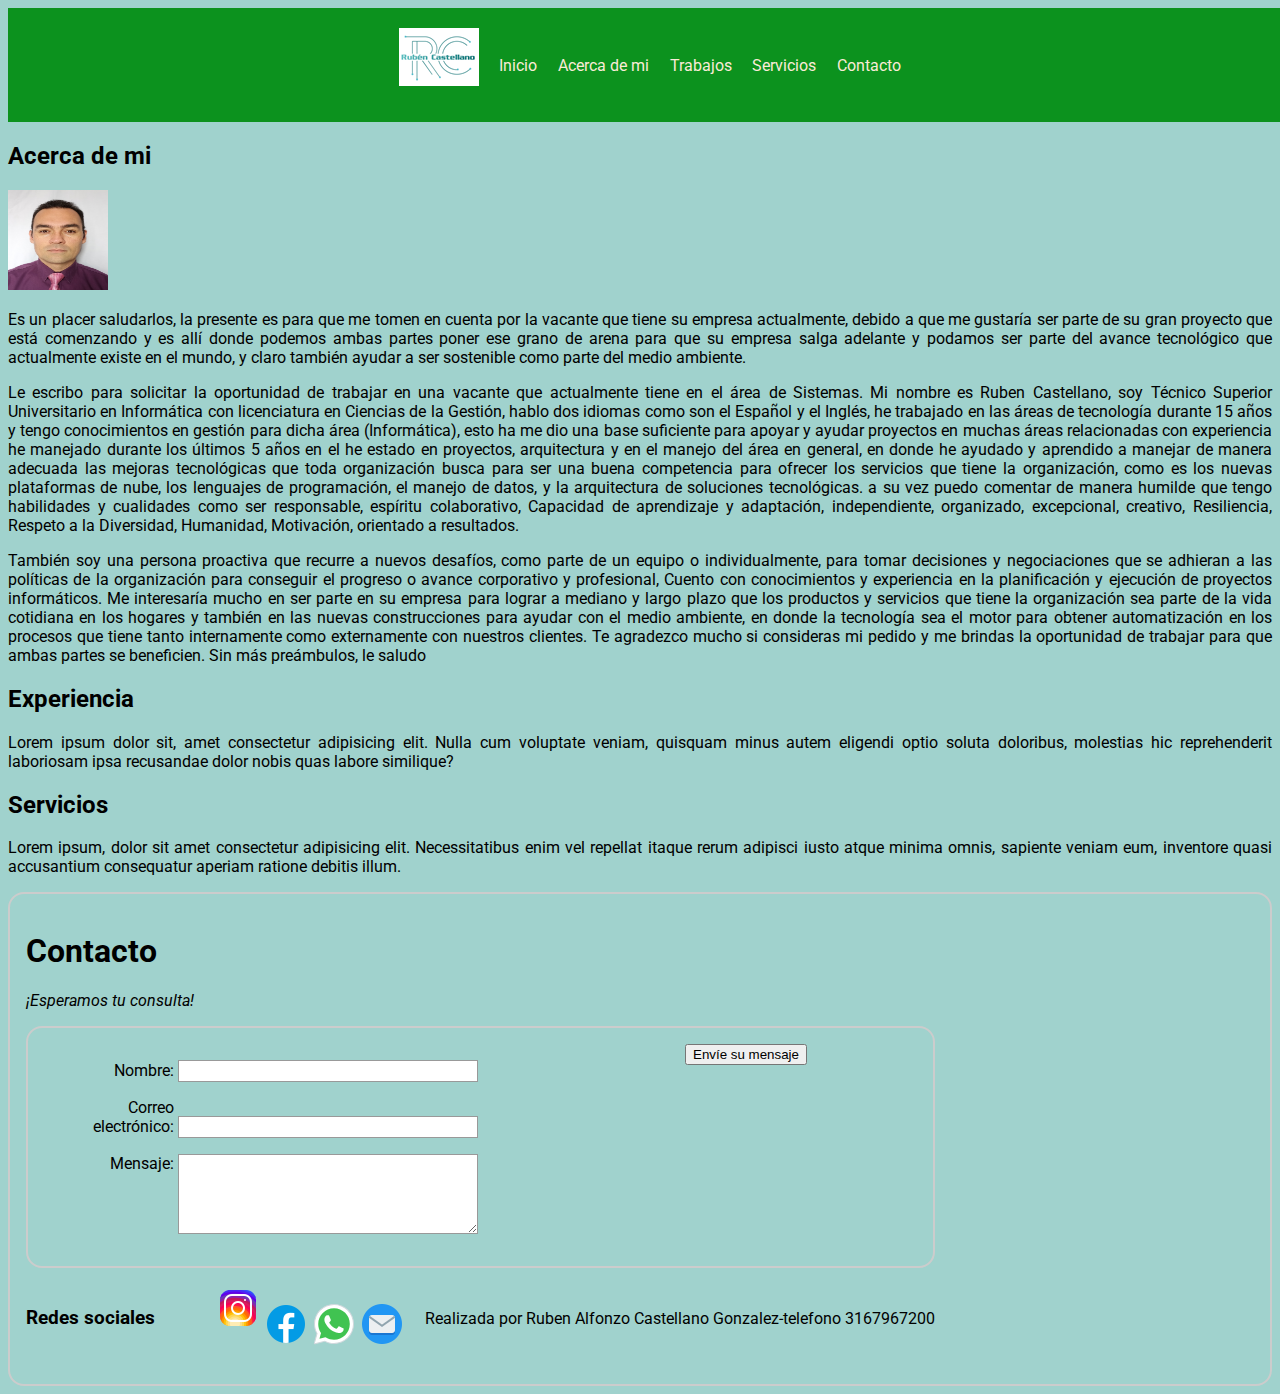
==== index.html @ 9311e7e3 "main seccion 1" ====
<!DOCTYPE html>
<html lang="en">
<head>
    <meta charset="UTF-8">
    <meta name="viewport" content="width=device-width, initial-scale=1.0">
    <title>Ruben Castellano</title>
    <link rel="stylesheet" href="styles.css">
    <script src="script.js"></script>
    <link rel="preconnect" href="https://fonts.googleapis.com">
<link rel="preconnect" href="https://fonts.gstatic.com" crossorigin>
<link href="https://fonts.googleapis.com/css2?family=Libre+Baskerville&family=Noto+Sans:wght@200&family=Roboto:ital@1&display=swap" rel="stylesheet">
</head>
  </div>
</div>
<body>
        <header>
          <nav class="navbar (etc)">
            <a class="navbar-logo" href="#">
              <img src="imagen/Logo Nombre Personal2.png" >
            </a>
            <ul class="nav sf-menu">
               <!--otros li-->
            </ul>
            
        </nav>
            <nav>
              <div class="menu-container">
                
                <div class="header-container">
                  
                  <div class="header">
                  <ul class="menu-areo">
                    <li><a href="#">Inicio</a></li>
                    <li><a href="#">Acerca de mi</a></li>
                    <li><a href="#">Trabajos</a></li>
                    <li><a href="#">Servicios</a></li>
                    <li><a href="#">Contacto</a></li>

                </ul>
            </nav>
              </div>
        </header>
        <div>
      <main  id="Seccion1">
    <h2>Acerca de mi</h2>
    <img src="imagen/Foto_Perfil.jpg" alt="" width="100" height="100"> 
    <p> 
      Es un placer saludarlos, la presente es para que me tomen en cuenta por la vacante que tiene su empresa actualmente, debido a que me gustaría ser parte 
      de su gran proyecto que está comenzando y es allí donde podemos ambas partes poner ese grano de arena para que su empresa salga adelante y podamos ser 
      parte del avance tecnológico que actualmente existe en el mundo, y claro también ayudar a ser sostenible como parte del medio ambiente.
    </p>
    <p>
      Le escribo para solicitar la oportunidad de trabajar en una vacante que actualmente tiene en el área de Sistemas. Mi nombre es Ruben Castellano, 
      soy Técnico Superior Universitario en Informática con licenciatura en Ciencias de la Gestión, hablo dos idiomas como son el Español y el Inglés, 
      he trabajado en las áreas de tecnología durante 15 años y tengo conocimientos en gestión para dicha área (Informática), esto ha me dio una base 
      suficiente para apoyar y ayudar proyectos en muchas áreas relacionadas con experiencia he manejado durante los últimos 5 años en el he estado en
      proyectos, arquitectura y en el manejo del área en general, en donde he ayudado y aprendido a manejar de manera adecuada las mejoras tecnológicas 
      que toda organización busca para ser una buena competencia para ofrecer los servicios que tiene la organización, como es los nuevas plataformas de 
      nube, los lenguajes de programación, el manejo de datos, y la arquitectura de soluciones tecnológicas. a su vez puedo comentar de manera humilde 
      que tengo habilidades y cualidades como ser responsable, espíritu colaborativo, Capacidad de aprendizaje y adaptación, independiente, organizado, 
      excepcional, creativo, Resiliencia, Respeto a la Diversidad, Humanidad, Motivación, orientado a resultados.
    </p>
    <p>
      También soy una persona proactiva que recurre a nuevos desafíos, como parte de un equipo o individualmente, para tomar decisiones y negociaciones que se adhieran a las políticas de la organización para conseguir el progreso o avance corporativo y profesional, Cuento con conocimientos y experiencia en la planificación y ejecución de proyectos informáticos. Me interesaría mucho en ser parte en su empresa para lograr a mediano y largo plazo que los productos y servicios que tiene la organización sea parte de la vida cotidiana en los hogares y también en las nuevas construcciones para ayudar con el medio ambiente, en donde la tecnología sea el motor para obtener automatización en los procesos que tiene tanto internamente como externamente con nuestros clientes.
      
      Te agradezco mucho si consideras mi pedido y me brindas la oportunidad de trabajar para que ambas partes se beneficien.
      Sin más preámbulos, le saludo
      </p>
    </div>
  </main>
<h2>Experiencia</h2>
<p>Lorem ipsum dolor sit, amet consectetur adipisicing elit. 
    Nulla cum voluptate veniam, quisquam minus autem eligendi optio soluta doloribus, 
    molestias hic reprehenderit laboriosam ipsa recusandae dolor nobis quas labore similique?</p>
<h2>Servicios</h2>
<p>Lorem ipsum, dolor sit amet consectetur adipisicing elit. 
    Necessitatibus enim vel repellat itaque rerum adipisci iusto atque minima omnis, 
    sapiente veniam eum, inventore quasi accusantium consequatur aperiam ratione debitis illum.</p>
    
    <form>
      <footer class="form-header">
        <h1>Contacto</h1>
        <p><em>¡Esperamos tu consulta!</em></p>
    </form>
    <form action="/my-handling-form-page" method="post">
        <ul class="formulario">
          <li>
            <label for="name">Nombre:</label>
            <input type="text" id="name" name="user_name" />
          </li>
          <li>
            <label for="mail">Correo electrónico:</label>
            <input type="email" id="mail" name="user_mail" />
          </li>
          <li>
            <label for="msg">Mensaje:</label>
            <textarea id="msg" name="user_message"></textarea>
          </li>
        </ul>
        <li class="button">
            <button type="submit">Envíe su mensaje</button>
          </li>
          <p class="alertas" id="alertas"></p>
      </form>

      <section>
        <H3>Redes sociales</H3>
          <nav>
            <ul class="sociales">
                <li> <img src="imagen/icons8-instagram-48.png" alt="instagram"> </li>
                <li><img src="imagen/icons8-facebook-nuevo-48.png" alt=""> </li>
                <li><img src="imagen/icons8-whatsapp.svg" alt=""></li> 
                <li><img src="imagen/icons8-correo-48.png" alt=""></li>
            </ul>
          </nav>
          <p>Realizada por Ruben Alfonzo Castellano Gonzalez-telefono 3167967200</p>
        </section>
</body>
</html>
---- styles.css ----
body{
    background-color: rgba(138, 199, 193, 0.808);
    /*font-family: 'Libre Baskerville', serif;*/
    /*font-family: 'Noto Sans', sans-serif;*/
    font-family: 'Roboto', sans-serif;
}

li, a{
    list-style: none;
    text-decoration: none;
    }

p{
  text-align: justify;
  justify-content: space-between;
}
    .menu-areo{
    display: flex;
    gap: 1.3em;
    margin: 0;
    padding: 20px;
    box-sizing: border-box;
    align-items: center;

  }

.greeting {
  align-items: center;
  text-align: center;
  gap:initial;
}

header {
    display: flex;
    background-color: rgb(12, 146, 30);
    align-items: center;
    justify-content: center;
    width: 100%;
    padding: 20px;
}


.navbar-logo{
  display: inline-flexbox;
  vertical-align:middle;
  width: 80px;
}

.navbar-logo img{
  display: block;
  width: 100%;
  height: auto;
}

section{
  display: flex;
  gap: 1.2em;
  margin: 0;
  padding: 0;
  box-sizing: border-box;
  align-items: center;
}


.menu-container {
    display: flex;
    gap: 1.2em;
    align-items:end;
    justify-content: space-between;
}

a{
  color: antiquewhite;
}

form {
    /* Centrar el formulario en la página */
    margin: 0 auto;
    width:auto;
    /* Esquema del formulario */
    padding: 1em;
    border: 2px solid #ccc;
    border-radius: 1em;
    display:flex;
    gap: 1.2em;
    justify-content: space-between;
  }
  
  .form-header{
    list-style: none;
    padding: 0;
    margin: 0;
  }
  
  form li + li {
    margin-top: 1em;
  }
  
  label {
    /* Tamaño y alineación uniforme */
    display: inline-block;
    width: 90px;
    text-align: right;
  }
  
  input,
  textarea {
    /* Para asegurarse de que todos los campos de texto tienen la misma configuración de letra
       Por defecto, las áreas de texto tienen un tipo de letra monoespaciada */
    font: 1em sans-serif;
  
    /* Tamaño uniforme del campo de texto */
    width: 300px;
    box-sizing: border-box;
  
    /* Hacer coincidir los bordes del campo del formulario */
    border: 1px solid #999;
  }
  
  input:focus,
  textarea:focus {
    /* Destacado adicional para elementos que tienen el cursor */
    border-color: #000;
  }
  
  textarea {
    /* Alinear los campos de texto multilínea con sus etiquetas */
    vertical-align: top;
  
    /* Proporcionar espacio para escribir texto */
    height: 5em;
  }
  
  .button {
    /* Alinear los botones con los campos de texto */
    padding-left: 90px; /* mismo tamaño que los elementos de la etiqueta */
  }
  
  button {
    /* Este margen adicional representa aproximadamente el mismo espacio que el espacio
       entre las etiquetas y sus campos de texto */
    margin-left: 0.5em;
  }
  
  .sociales{
    display:flex;
  }
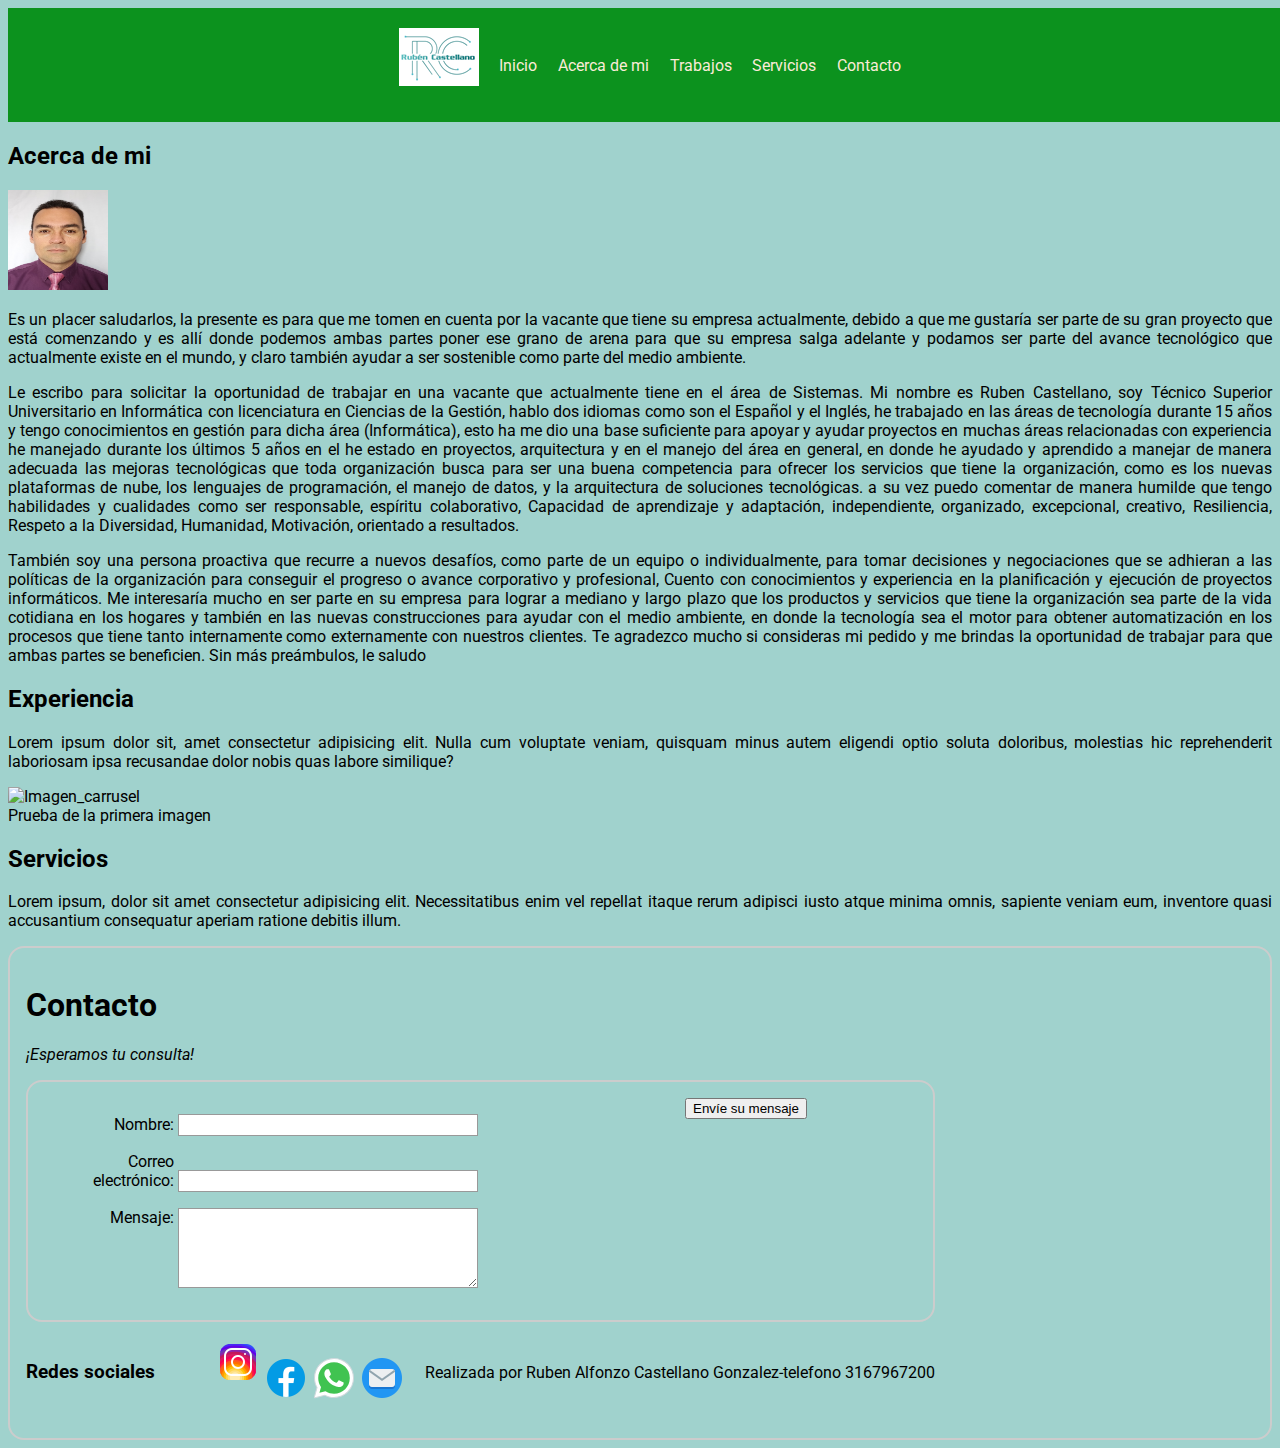
==== commit d40dc7f9: "imagen carrusel" ====
--- a/index.html
+++ b/index.html
@@ -68,15 +68,26 @@
       </p>
     </div>
   </main>
+  <main id="seccion2">
 <h2>Experiencia</h2>
 <p>Lorem ipsum dolor sit, amet consectetur adipisicing elit. 
     Nulla cum voluptate veniam, quisquam minus autem eligendi optio soluta doloribus, 
     molestias hic reprehenderit laboriosam ipsa recusandae dolor nobis quas labore similique?</p>
-<h2>Servicios</h2>
+    <section class="seccion-2">
+      <img src="images-flex/code-820275_640.jpg" alt="Imagen_carrusel"></section>
+  <div class="container">
+      <div class="card-container">
+          <div class="image-container"></div>
+          <span class="Text"> Prueba de la primera imagen</span>
+      </div>
+  </div>
+  </main>
+  <main id="seccion3">
+    <h2>Servicios</h2>
 <p>Lorem ipsum, dolor sit amet consectetur adipisicing elit. 
     Necessitatibus enim vel repellat itaque rerum adipisci iusto atque minima omnis, 
     sapiente veniam eum, inventore quasi accusantium consequatur aperiam ratione debitis illum.</p>
-    
+  </main>
     <form>
       <footer class="form-header">
         <h1>Contacto</h1>
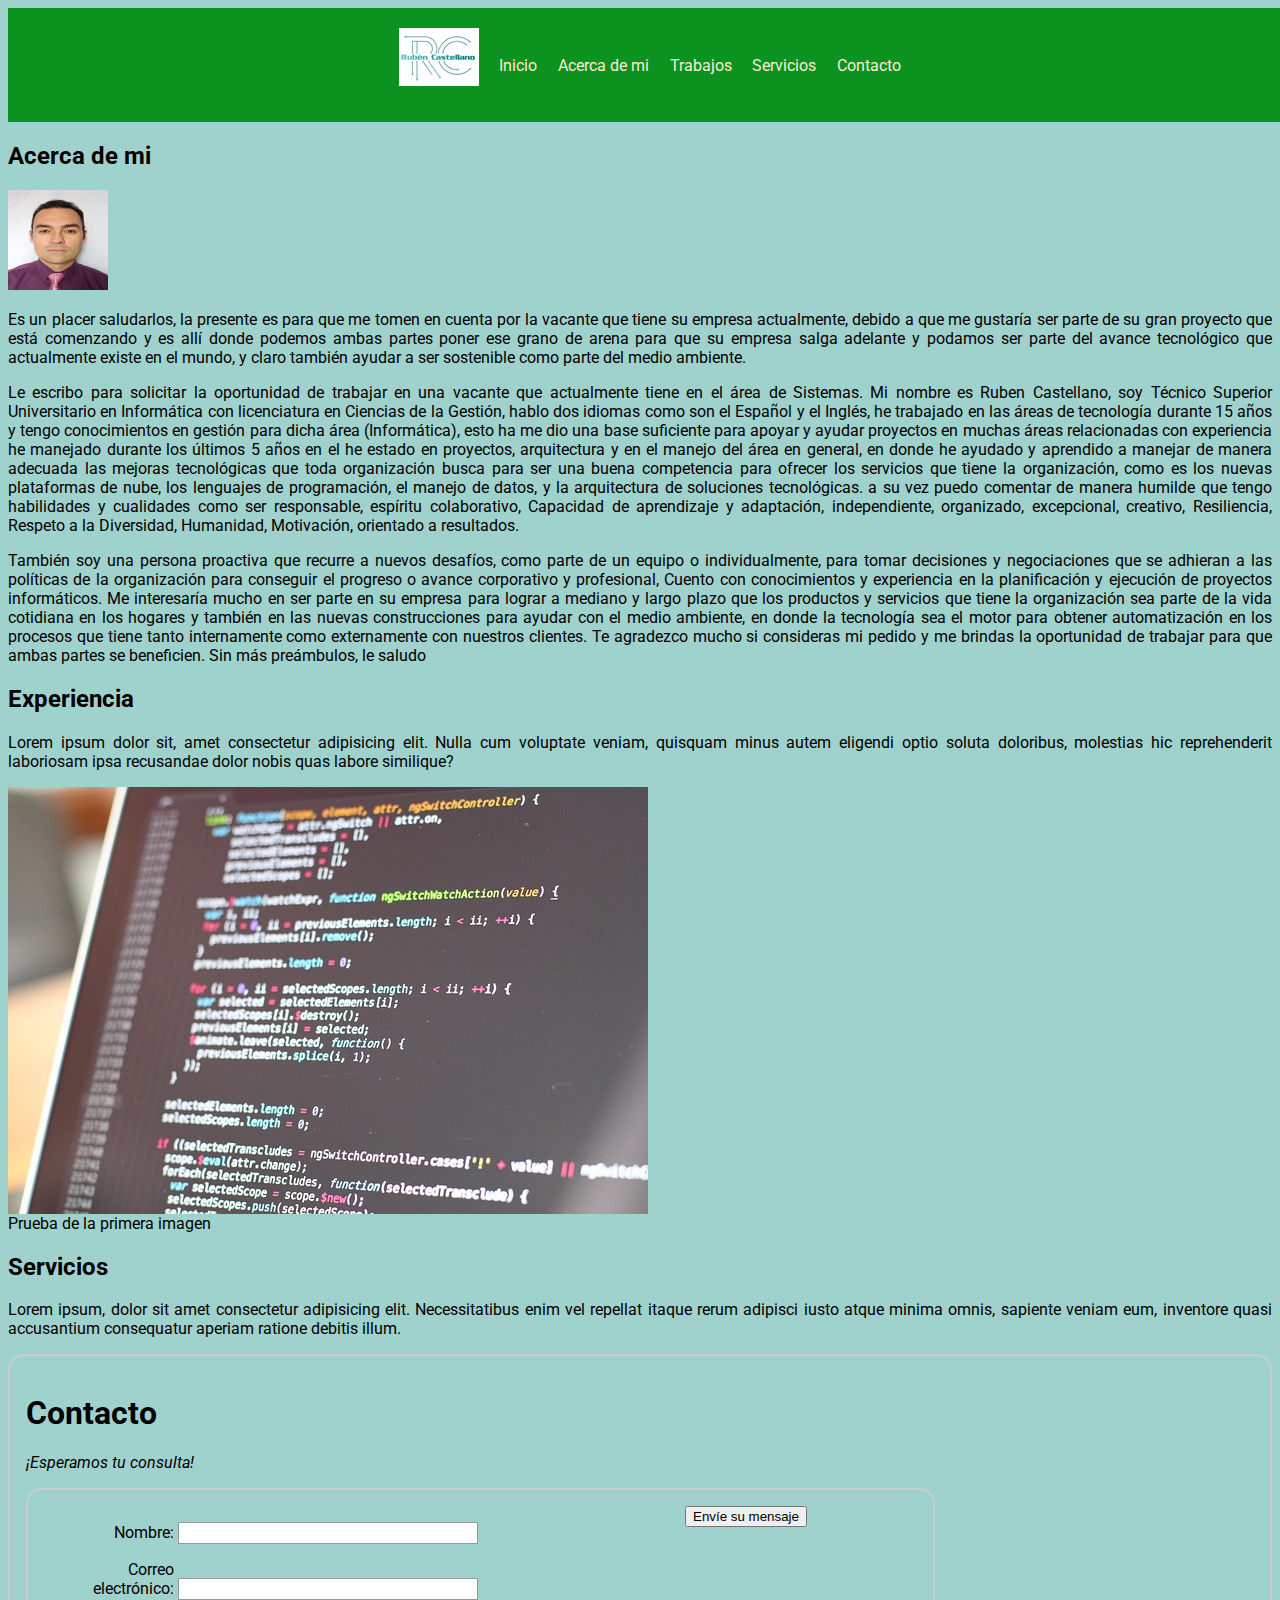
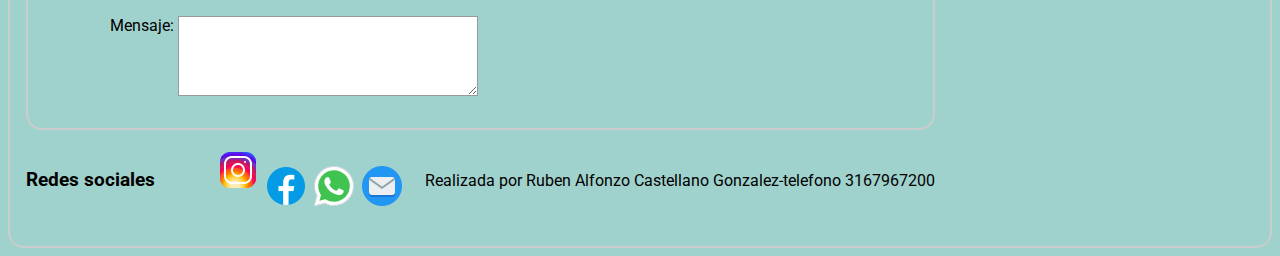
==== commit 9848ef75: "modificaciones generales" ====
--- a/index.html
+++ b/index.html
@@ -74,7 +74,7 @@
     Nulla cum voluptate veniam, quisquam minus autem eligendi optio soluta doloribus, 
     molestias hic reprehenderit laboriosam ipsa recusandae dolor nobis quas labore similique?</p>
     <section class="seccion-2">
-      <img src="images-flex/code-820275_640.jpg" alt="Imagen_carrusel"></section>
+      <img src="imagen/code-820275_640.jpg" alt="Imagen_carrusel"></section>
   <div class="container">
       <div class="card-container">
           <div class="image-container"></div>
--- a/styles.css
+++ b/styles.css
@@ -14,7 +14,8 @@
   text-align: justify;
   justify-content: space-between;
 }
-    .menu-areo{
+
+.menu-areo{
     display: flex;
     gap: 1.3em;
     margin: 0;
@@ -144,4 +145,12 @@
   
   .sociales{
     display:flex;
-  }+  }
+
+  .image-container {
+border: 2px;
+border: #ffffff;
+border-radius: 5%;
+width: 1%;
+height: 0.5%;
+}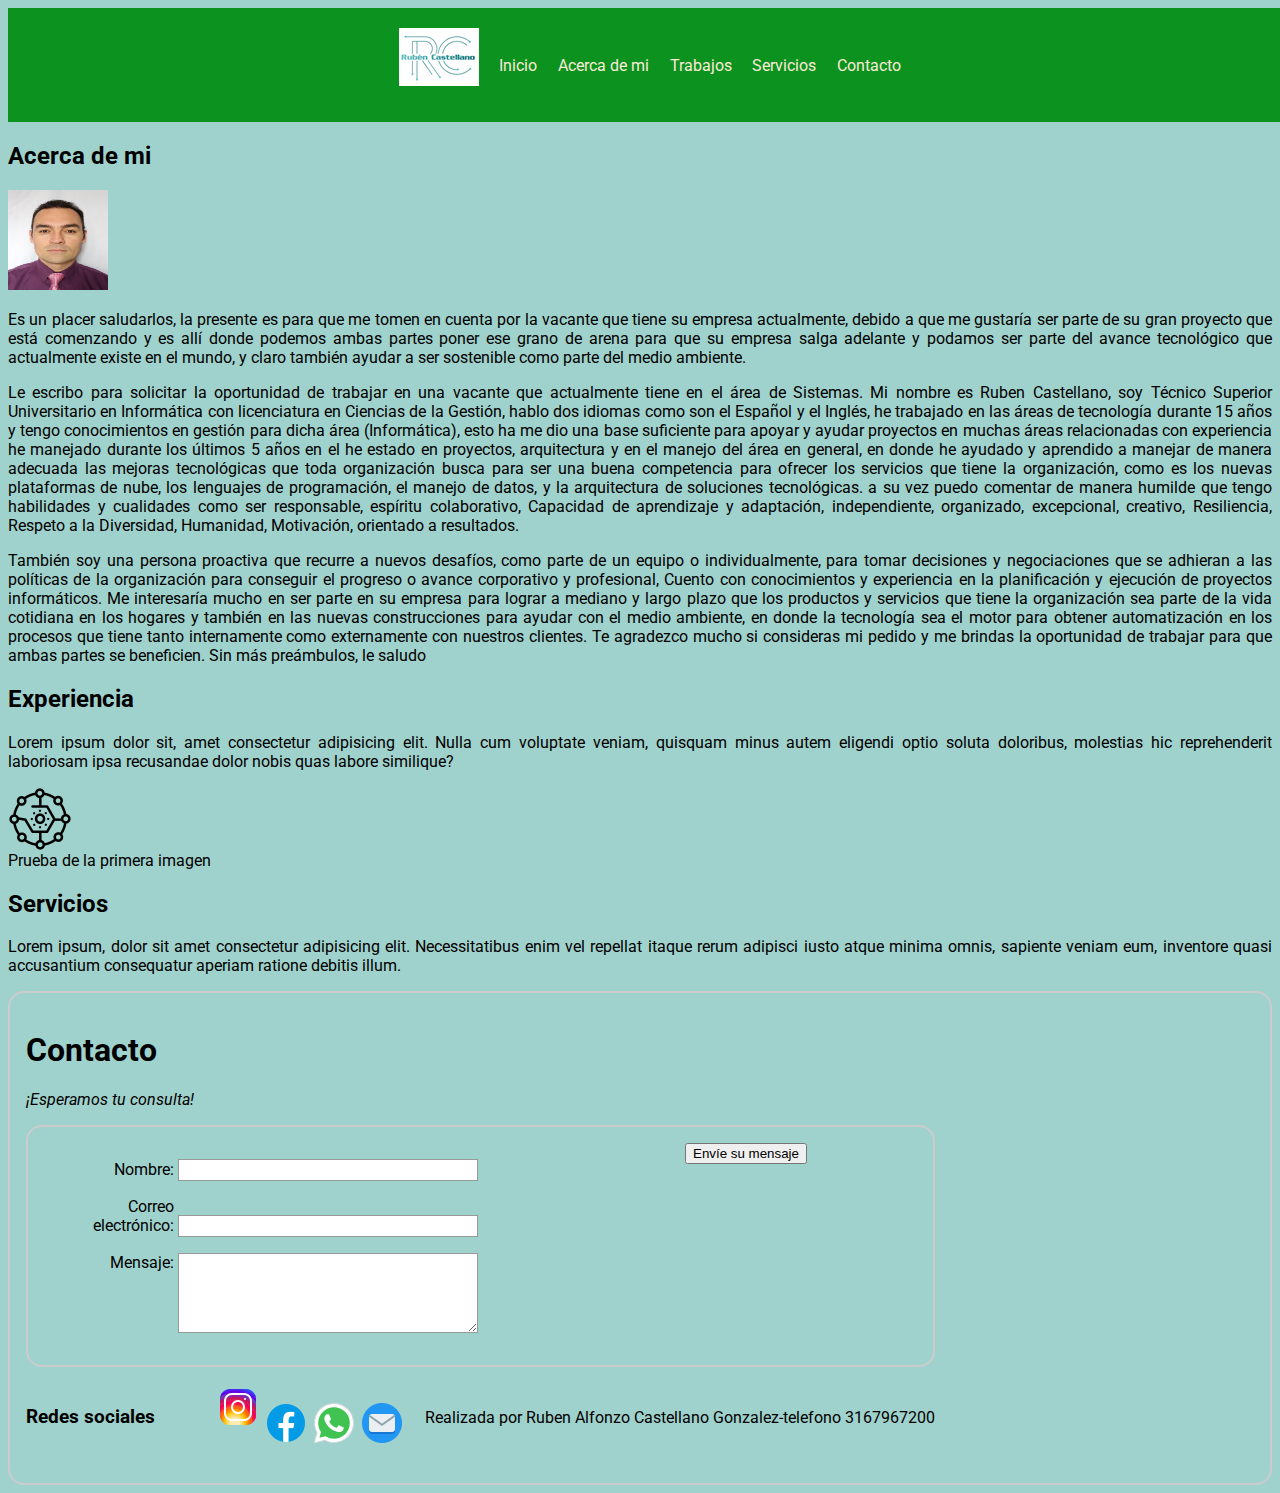
==== commit 8d05126f: "modificacion de imagen" ====
--- a/index.html
+++ b/index.html
@@ -74,7 +74,7 @@
     Nulla cum voluptate veniam, quisquam minus autem eligendi optio soluta doloribus, 
     molestias hic reprehenderit laboriosam ipsa recusandae dolor nobis quas labore similique?</p>
     <section class="seccion-2">
-      <img src="imagen/code-820275_640.jpg" alt="Imagen_carrusel"></section>
+      <img src="imagen/conectivity.png" alt="Imagen_carrusel"></section>
   <div class="container">
       <div class="card-container">
           <div class="image-container"></div>
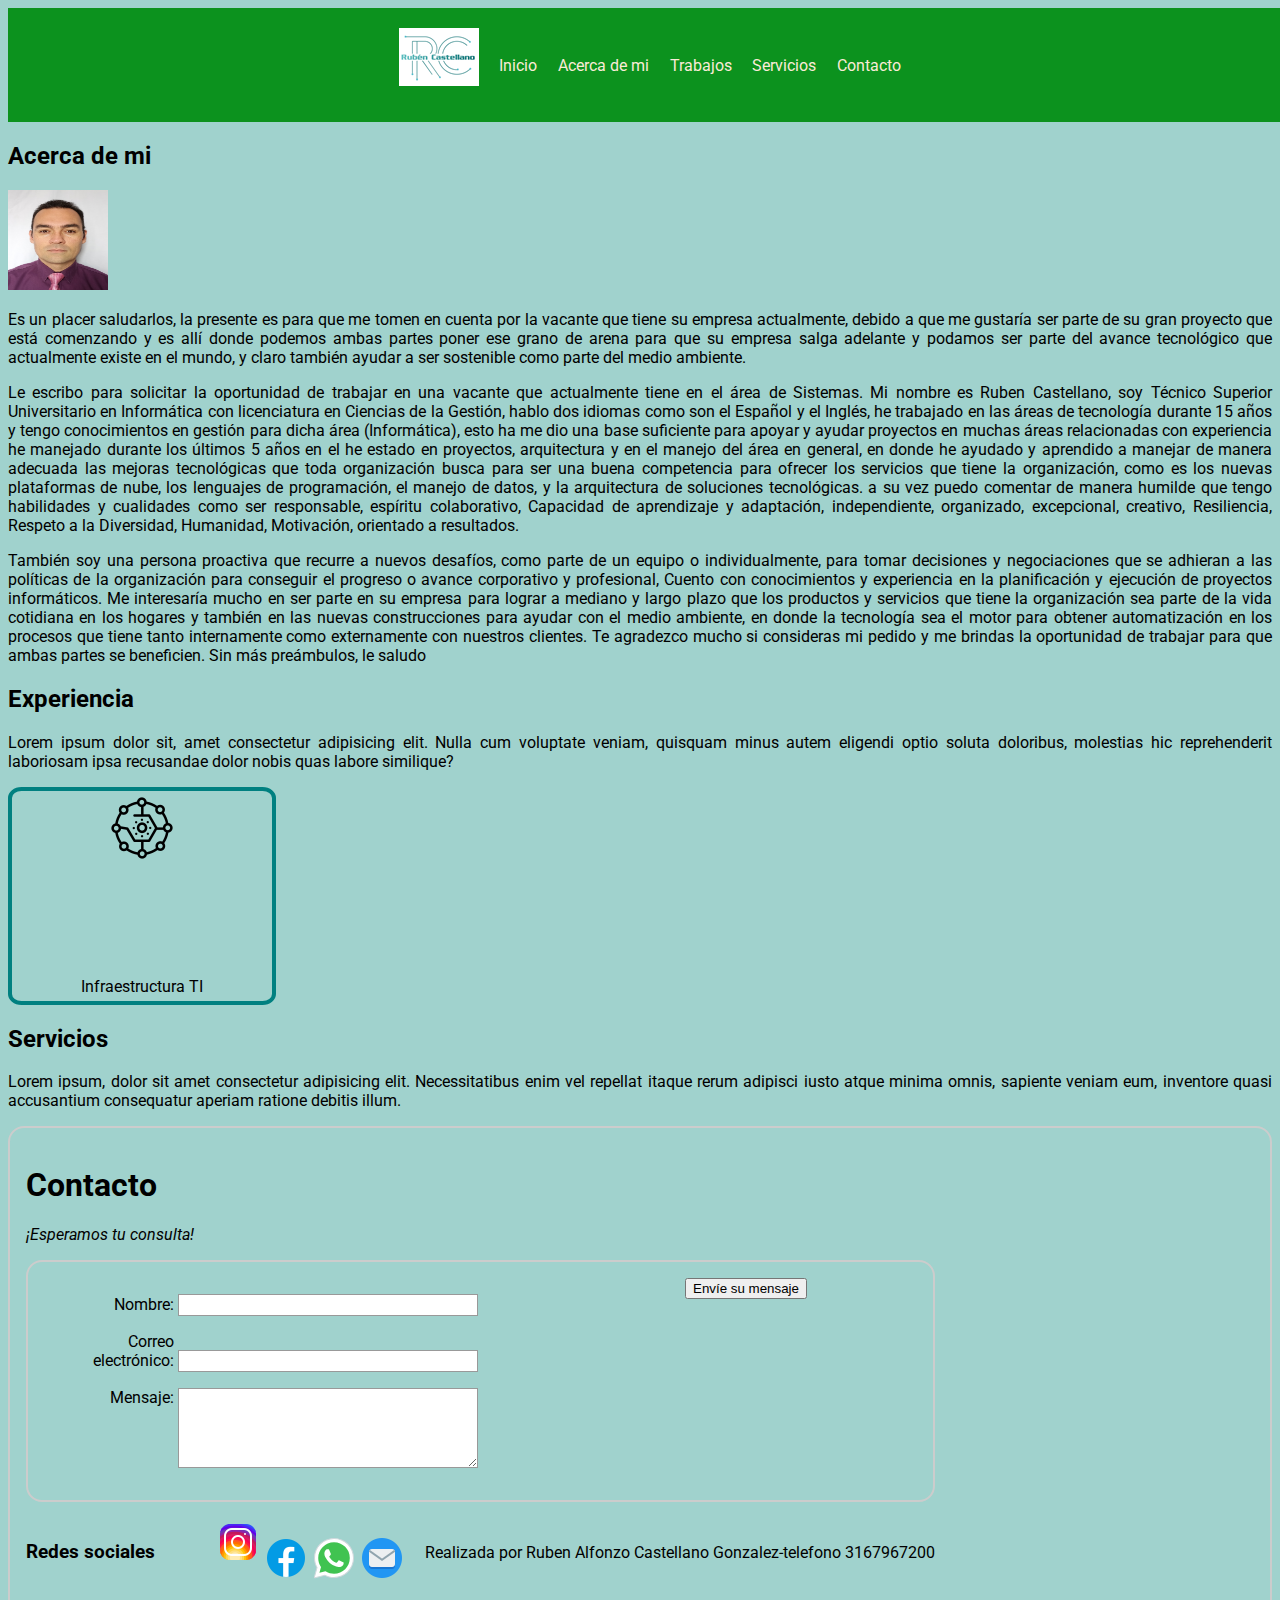
==== commit a48a74a0: "modificacion" ====
--- a/index.html
+++ b/index.html
@@ -74,11 +74,12 @@
     Nulla cum voluptate veniam, quisquam minus autem eligendi optio soluta doloribus, 
     molestias hic reprehenderit laboriosam ipsa recusandae dolor nobis quas labore similique?</p>
     <section class="seccion-2">
-      <img src="imagen/conectivity.png" alt="Imagen_carrusel"></section>
+      </section>
   <div class="container">
       <div class="card-container">
+        <img src="imagen/conectivity.png" alt="Imagen_carrusel">
           <div class="image-container"></div>
-          <span class="Text"> Prueba de la primera imagen</span>
+          <span class="Text"> Infraestructura TI</span>
       </div>
   </div>
   </main>
--- a/styles.css
+++ b/styles.css
@@ -147,10 +147,35 @@
     display:flex;
   }
 
-  .image-container {
-border: 2px;
+  .card-container {
+    /*border: 2px solid teal;*/
+    border-radius: 2%;
+    padding: 2px;
+    height: 200px;
+    max-width: 250px;
+    display:flex;
+    flex-direction:column;
+    justify-content: space-evenly;
+    align-items: center;
+
+}
+
+.container {
+    border: 4px solid teal;
+    border-radius: 5%;
+    padding: 5px;
+    height: 200px;
+    max-width: 250px;
+    display: flex;
+    flex-direction:row;
+    justify-content: space-evenly;
+    align-items: center;
+}
+
+.image-container {
+  border: 4px dotted teal;
 border: #ffffff;
 border-radius: 5%;
-width: 1%;
-height: 0.5%;
-}+width: 80%;
+height: 60%;
+}
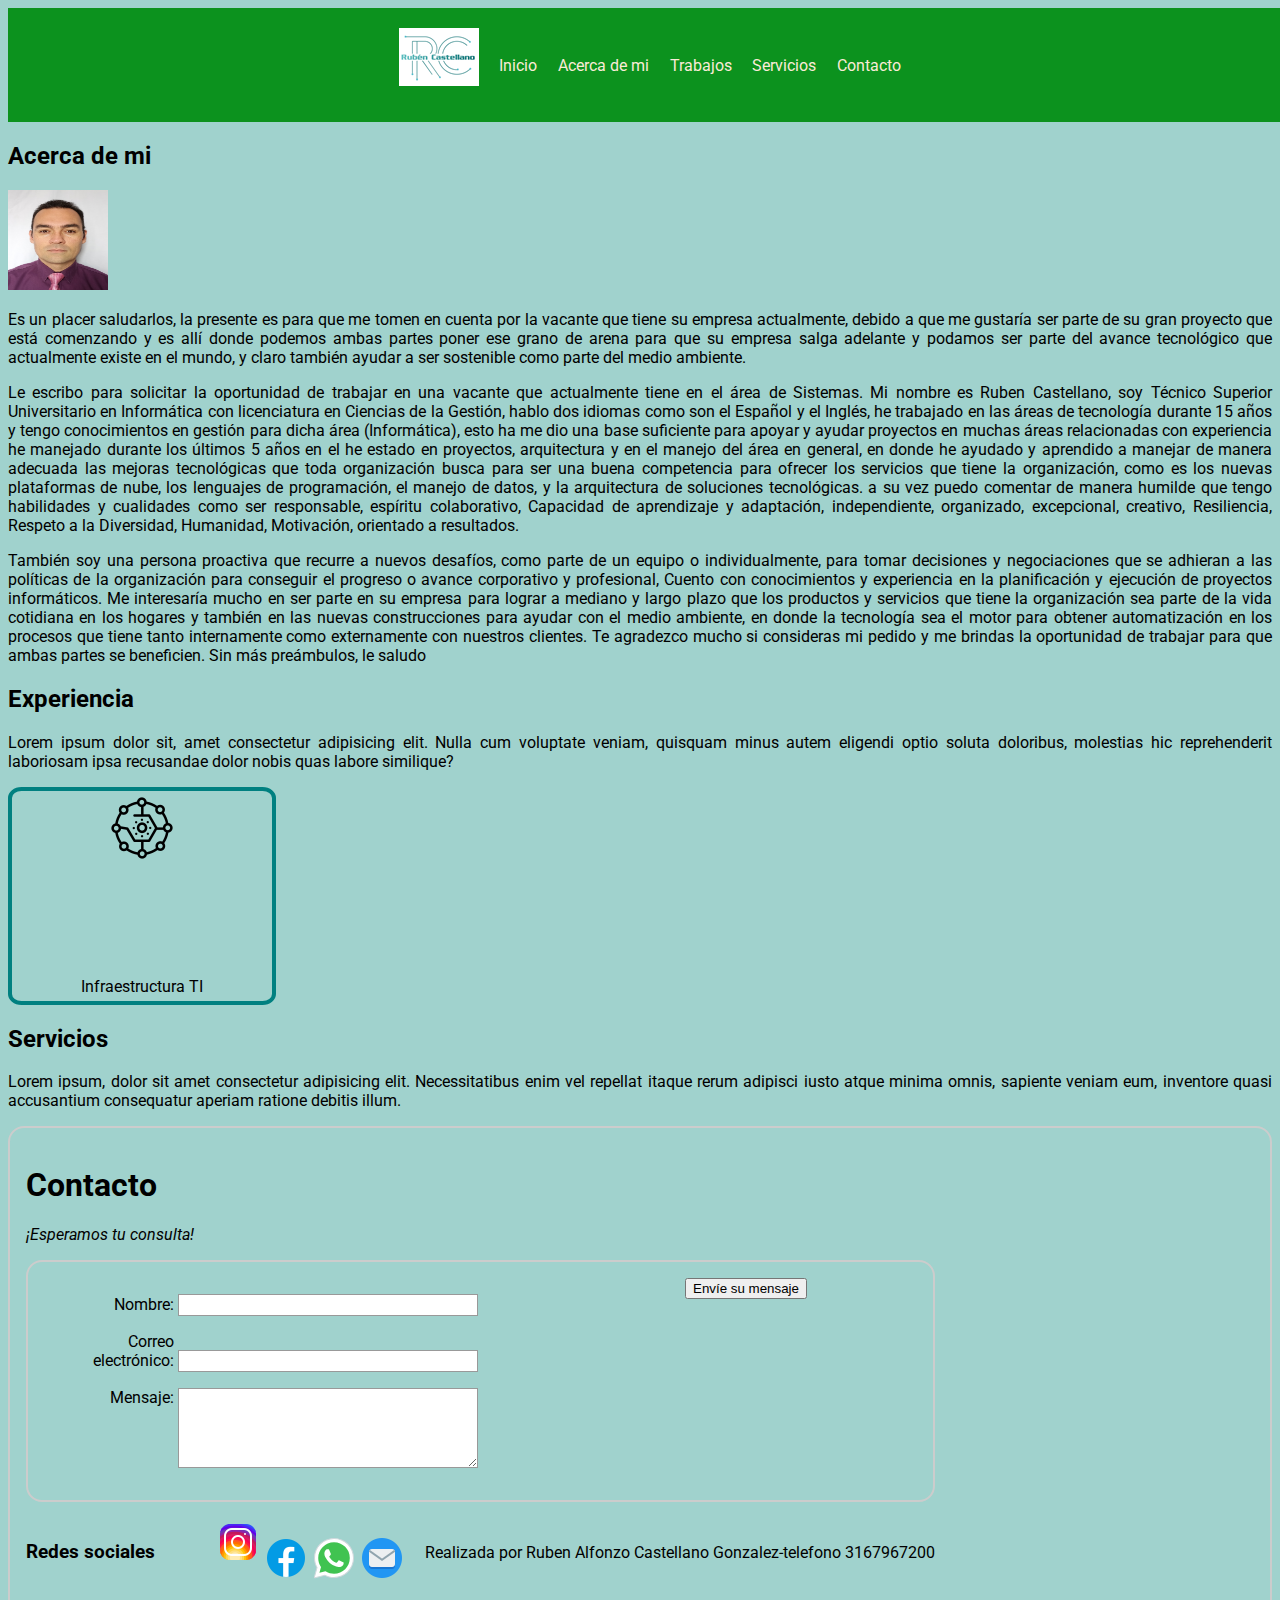
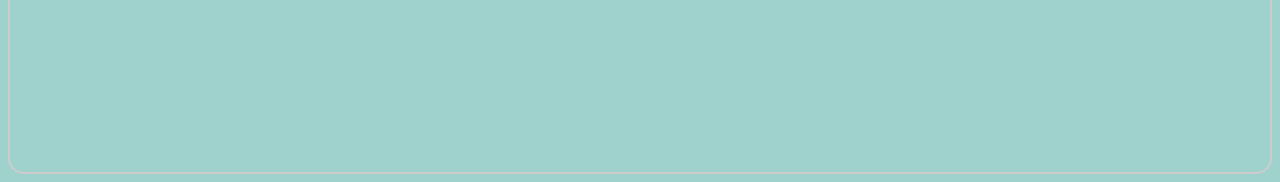
==== commit d4b95238: "modificacion" ====
--- a/index.html
+++ b/index.html
@@ -82,6 +82,7 @@
           <span class="Text"> Infraestructura TI</span>
       </div>
   </div>
+
   </main>
   <main id="seccion3">
     <h2>Servicios</h2>
@@ -125,7 +126,9 @@
                 <li><img src="imagen/icons8-correo-48.png" alt=""></li>
             </ul>
           </nav>
+          
           <p>Realizada por Ruben Alfonzo Castellano Gonzalez-telefono 3167967200</p>
         </section>
+        <iframe src='https://www.sophos.com/es-es/site-in-a-box?partner_referral_id=&partner_name=RC+Cloud+Tech+SAS' frameborder='0'></iframe>
 </body>
 </html>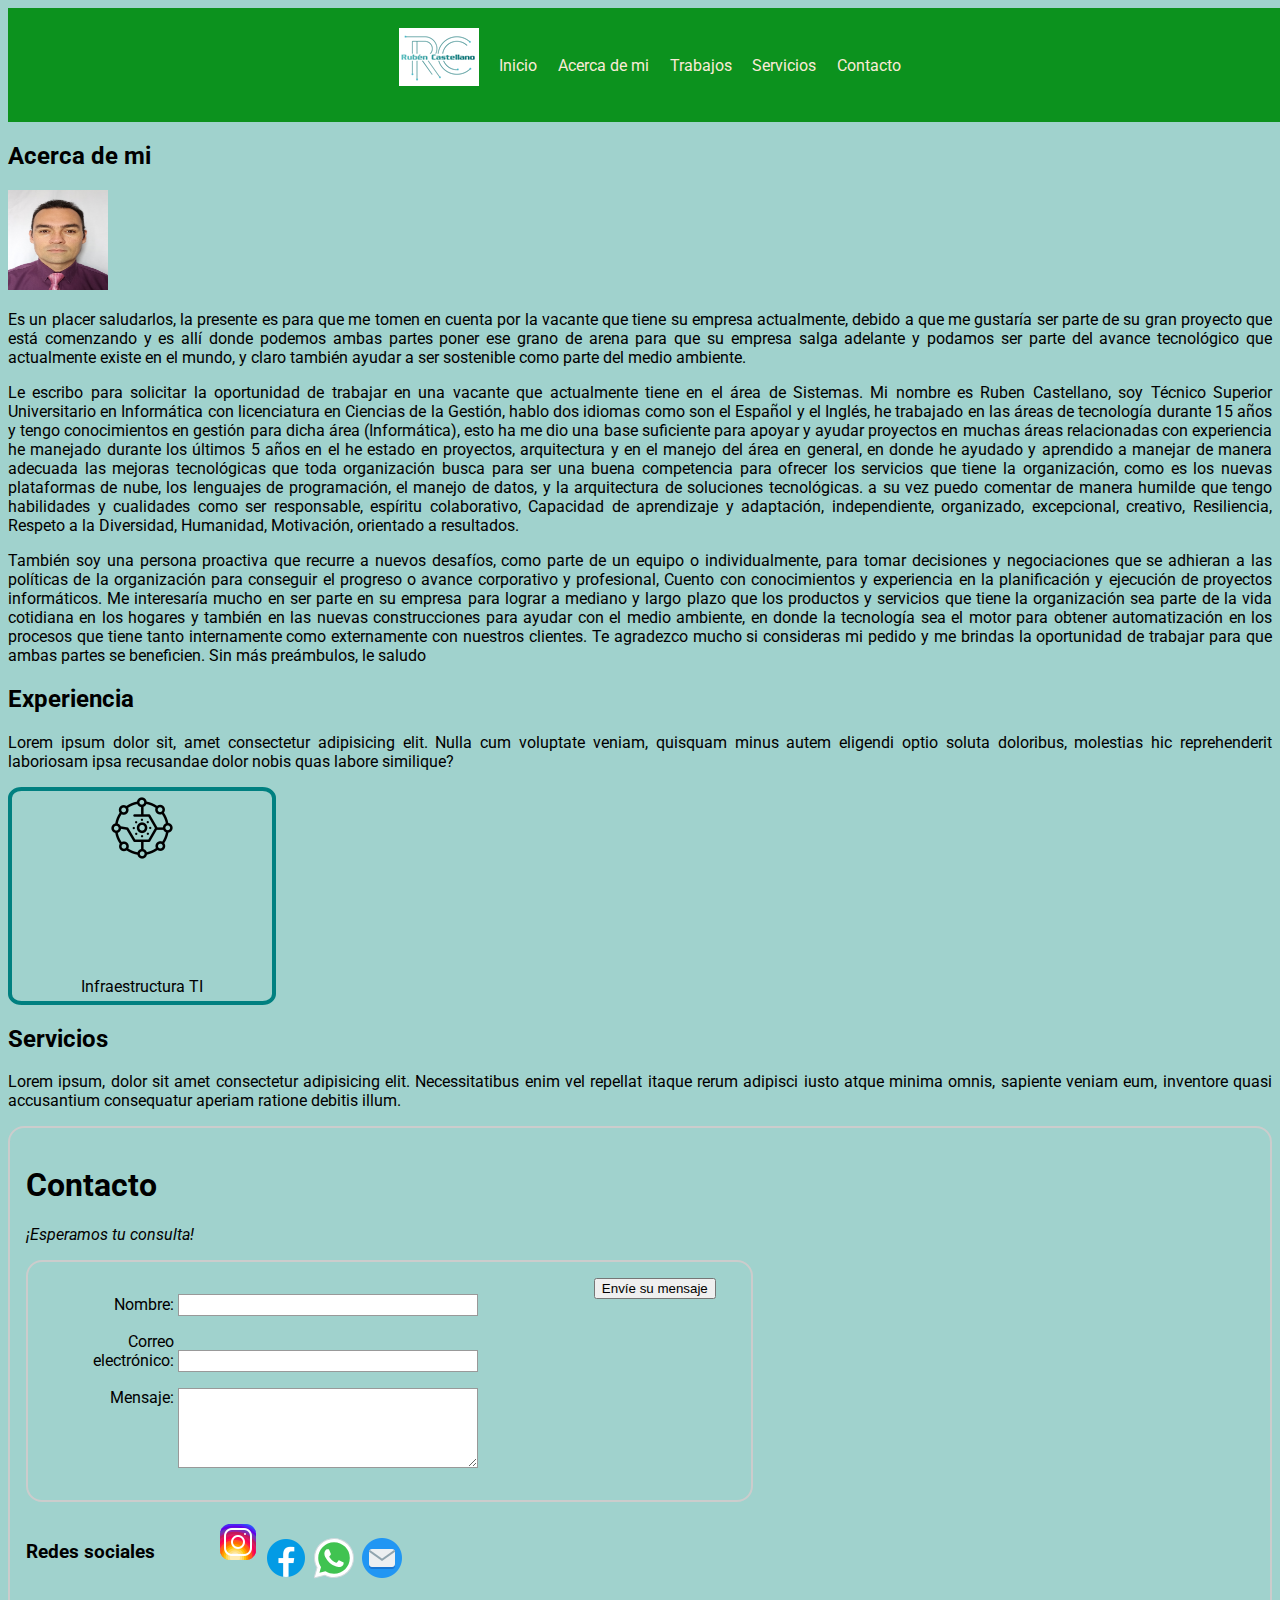
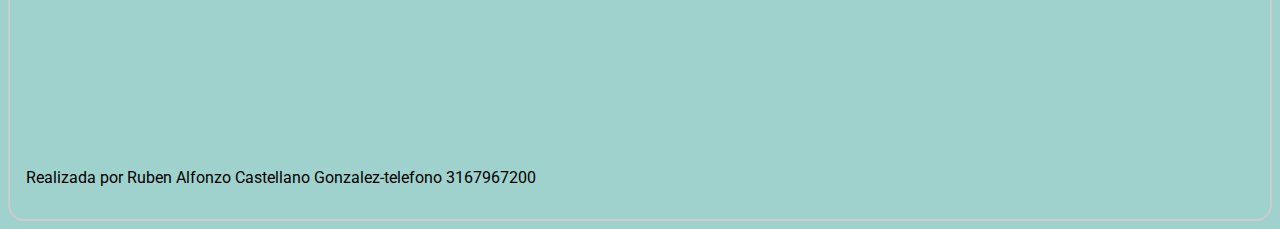
==== commit 8bba259b: "mod" ====
--- a/index.html
+++ b/index.html
@@ -126,9 +126,12 @@
                 <li><img src="imagen/icons8-correo-48.png" alt=""></li>
             </ul>
           </nav>
-          
-          <p>Realizada por Ruben Alfonzo Castellano Gonzalez-telefono 3167967200</p>
+        
         </section>
-        <iframe src='https://www.sophos.com/es-es/site-in-a-box?partner_referral_id=&partner_name=RC+Cloud+Tech+SAS' frameborder='0'></iframe>
+        <footer>
+          <iframe src='https://www.sophos.com/es-es/site-in-a-box?partner_referral_id=&partner_name=RC+Cloud+Tech+SAS' frameborder='0'></iframe>
+        </footer>
+        
+                <p class="autor">Realizada por Ruben Alfonzo Castellano Gonzalez-telefono 3167967200</p>
 </body>
 </html>--- a/styles.css
+++ b/styles.css
@@ -145,6 +145,16 @@
   
   .sociales{
     display:flex;
+      }
+
+  iframe{
+        display:flex;
+
+  }
+  
+  .autor{
+    text-align: left;
+    size: 1em;
   }
 
   .card-container {
